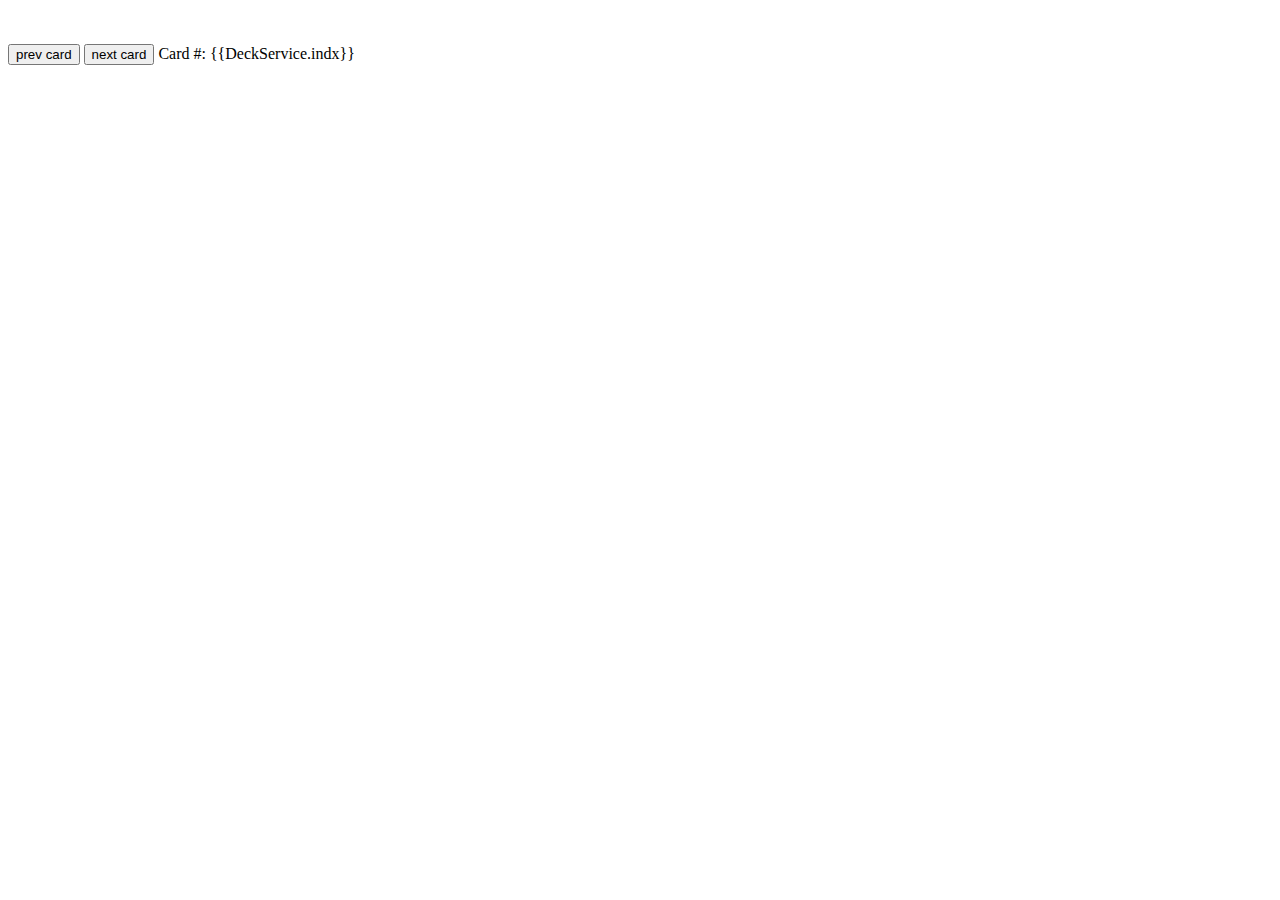
==== index.html @ 4713ad4c "initial commit" ====
<head>
  <title>Punch some bits</title>
</head>
<body ng-app="app">
  <pb-card card="DeckService.focus"></pb-card> 
  <br><br>
  <button ng-click="DeckService.goPrev()">prev card</button>
  <button ng-click="DeckService.goNext()">next card</button>
  <span>Card #: {{DeckService.indx}}</span>
</body>
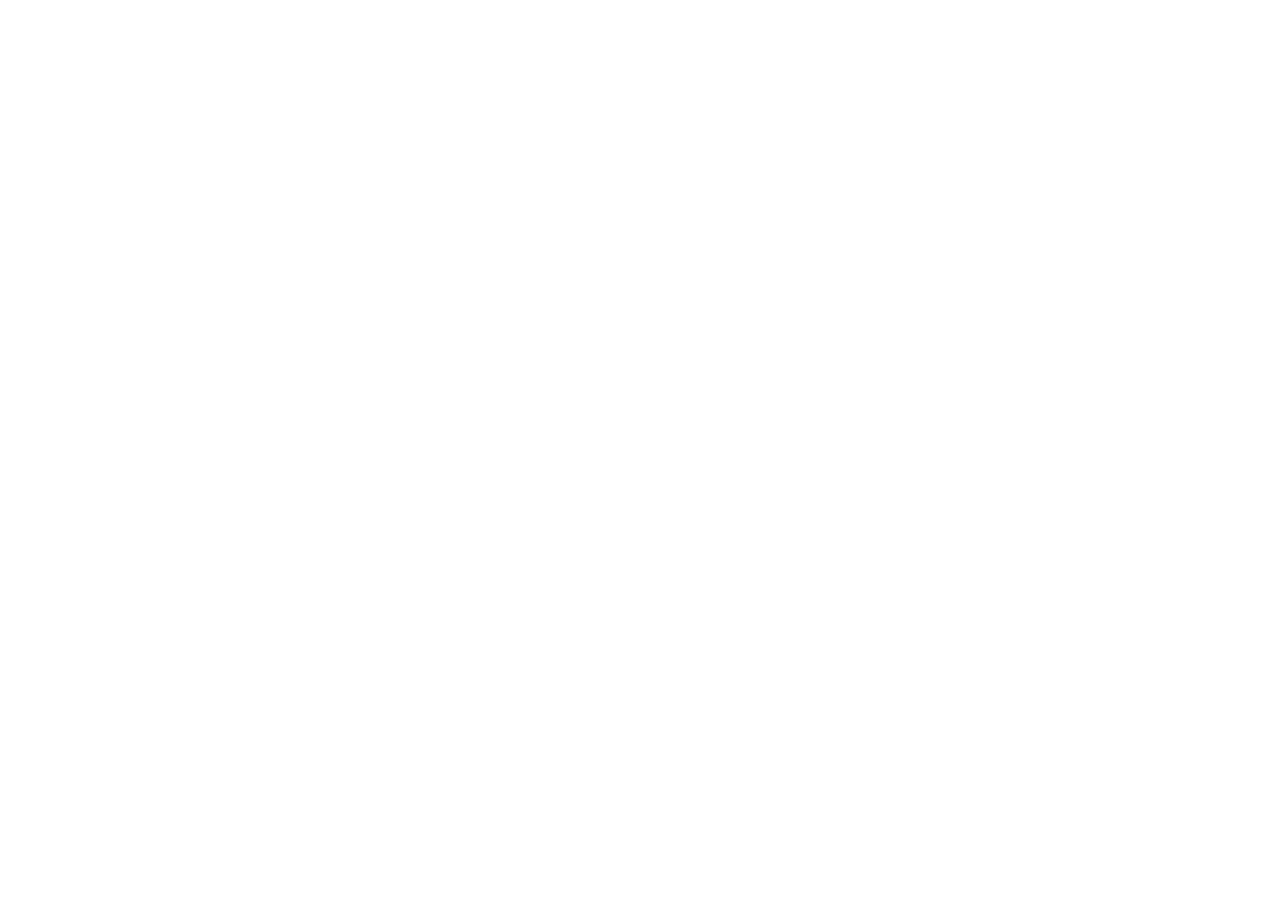
==== commit fe9c3f6f: "basic operation, first layer of paint" ====
--- a/index.html
+++ b/index.html
@@ -1,10 +1,22 @@
 <head>
   <title>Punch some bits</title>
+  <link href="https://fonts.googleapis.com/icon?family=Material+Icons" rel="stylesheet">
 </head>
-<body ng-app="app">
-  <pb-card card="DeckService.focus"></pb-card> 
-  <br><br>
-  <button ng-click="DeckService.goPrev()">prev card</button>
-  <button ng-click="DeckService.goNext()">next card</button>
-  <span>Card #: {{DeckService.indx}}</span>
+<body ng-app="app" layout="column">
+  <div layout="row">
+    <!-- Sidebar -->
+    <md-sidenav flex-gt-sm="20" id="sidebar" md-is-locked-open="$mdMedia('gt-sm')"> 
+      <!-- Card Deck -->
+      <login-buttons></login-buttons>
+      <pb-deck></pb-deck>
+    </md-sidenav>
+
+    <div flex="5"></div>
+
+    <!-- Content Box -->
+    <md-content flex-gt-sm="50" flex="80" id="content">
+      <pb-card mode="DeckService.mode" deck="DeckService.deck" focus="DeckService.focus"></pb-card>
+    </md-content>
+    <div flex-gt-sm="25" flex="10"></div>
+  </div>
 </body>
